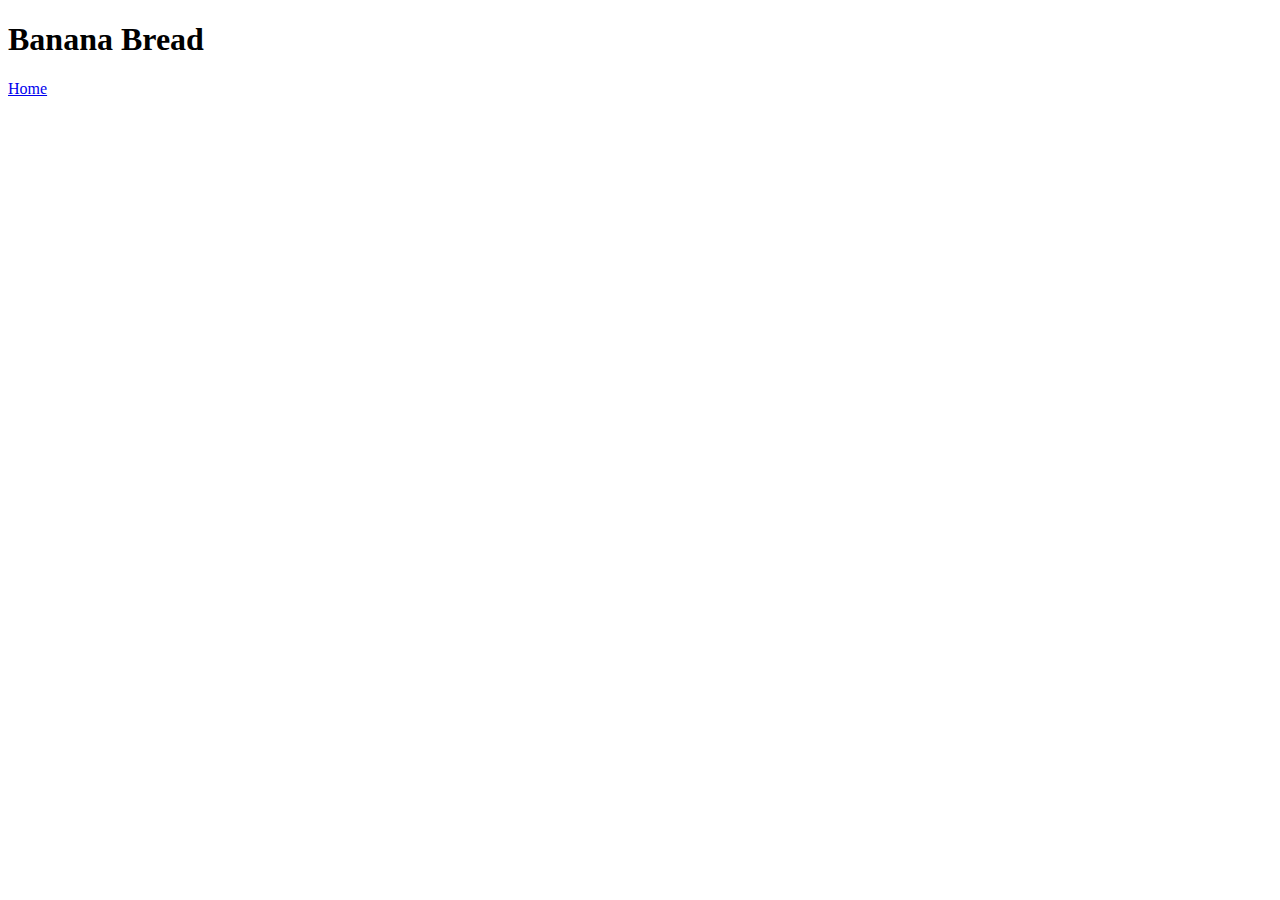
==== recipes/banana-bread.html @ 04da4c4b "Updated index to reflect title, link to one recipe. Recipe links back to home page." ====
<!DOCTYPE html>
<html lang="en">
<head>
    <meta charset="UTF-8">
    <meta name="viewport" content="width=device-width, initial-scale=1.0">
    <title>Banana Bread</title>
</head>
<body>
    <h1>Banana Bread</h1>
    <a href="../index.html">Home</a>
</body>
</html>
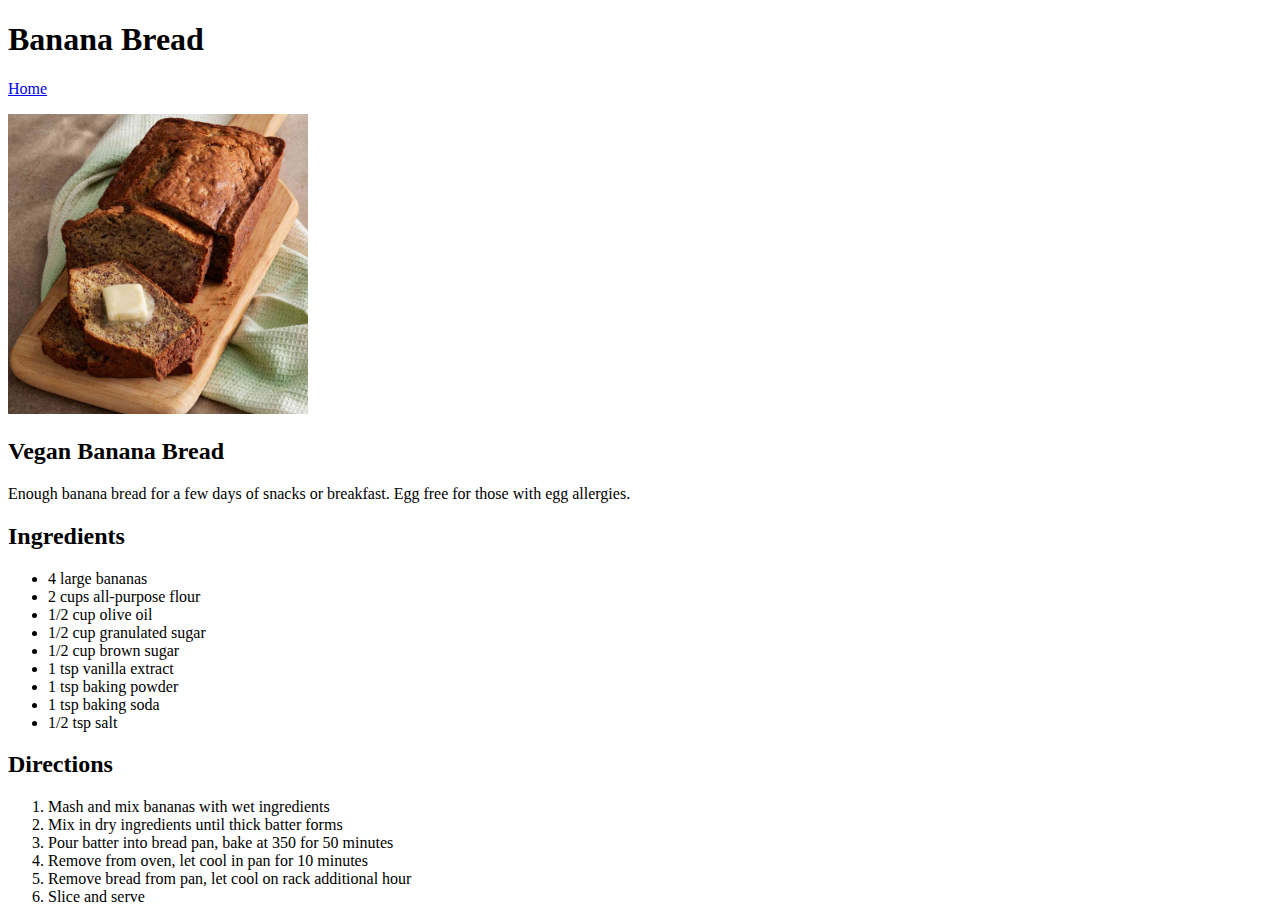
==== commit 089e84ec: "Iteration 3 -- Added a recipe with content." ====
--- a/recipes/banana-bread.html
+++ b/recipes/banana-bread.html
@@ -7,6 +7,34 @@
 </head>
 <body>
     <h1>Banana Bread</h1>
-    <a href="../index.html">Home</a>
+    <p><a href="../index.html">Home</a></p>
+    <p><img src="../photos/banana-bread.jpg" height="300"></p>
+    <h2>Vegan Banana Bread</h2>
+    <p>Enough banana bread for a few days of snacks or breakfast. Egg free for those with egg allergies.</p>
+    <h2>Ingredients</h2>
+    <p>
+        <ul>
+            <li>4 large bananas</li>
+            <li>2 cups all-purpose flour</li>
+            <li>1/2 cup olive oil</li>
+            <li>1/2 cup granulated sugar</li>
+            <li>1/2 cup brown sugar</li>
+            <li>1 tsp vanilla extract</li>
+            <li>1 tsp baking powder</li>
+            <li>1 tsp baking soda</li>
+            <li>1/2 tsp salt</li>
+        </ul>
+    </p>
+    <h2>Directions</h2>
+    <p>
+        <ol>
+            <li>Mash and mix bananas with wet ingredients</li>
+            <li>Mix in dry ingredients until thick batter forms</li>
+            <li>Pour batter into bread pan, bake at 350 for 50 minutes</li>
+            <li>Remove from oven, let cool in pan for 10 minutes</li>
+            <li>Remove bread from pan, let cool on rack additional hour</li>
+            <li>Slice and serve</li>
+        </ol>
+    </p>
 </body>
 </html>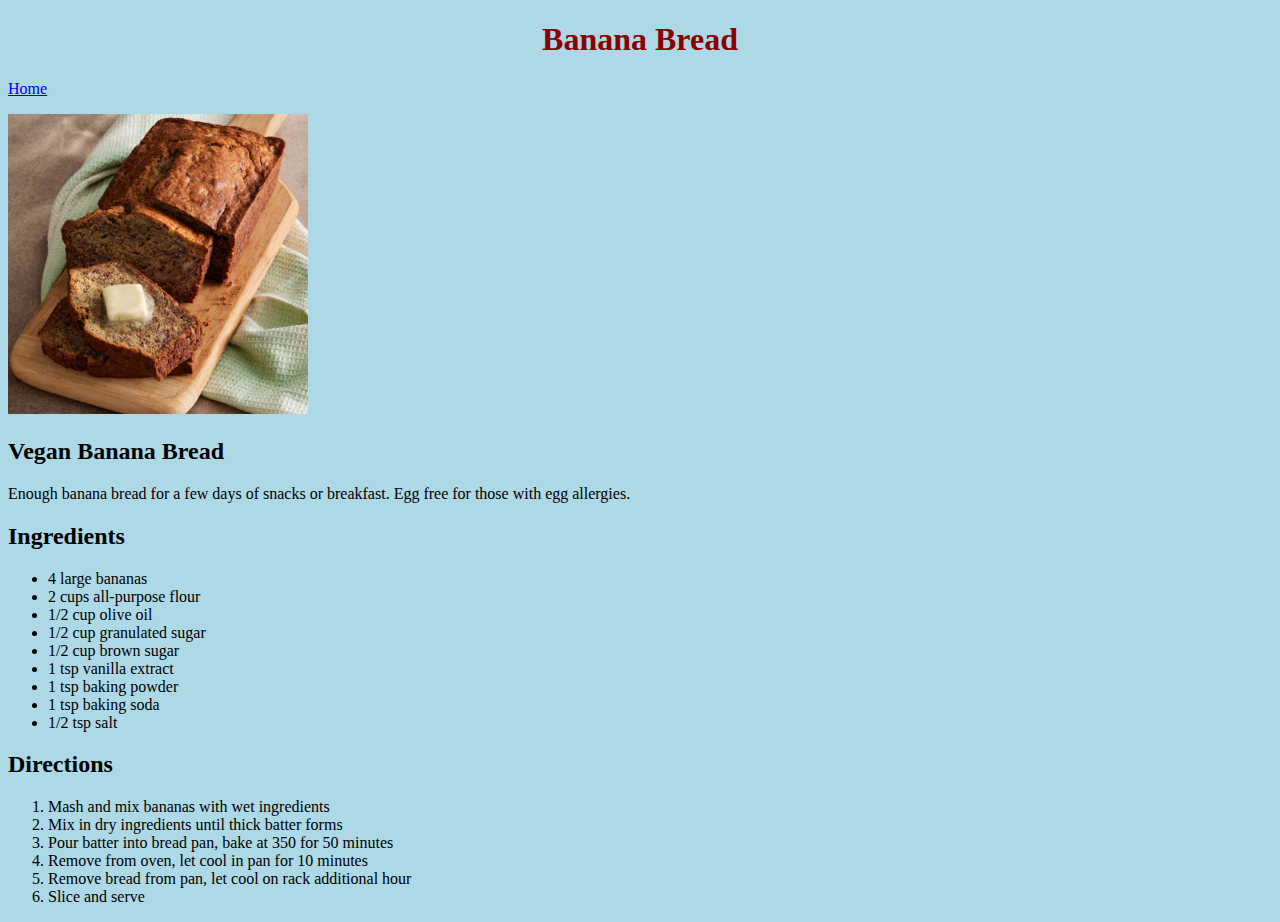
==== commit f254e14f: "Iteration 5: Light styling with external CSS" ====
--- a/recipes/banana-bread.html
+++ b/recipes/banana-bread.html
@@ -4,6 +4,7 @@
     <meta charset="UTF-8">
     <meta name="viewport" content="width=device-width, initial-scale=1.0">
     <title>Banana Bread</title>
+    <link rel="stylesheet" href="../styles.css">
 </head>
 <body>
     <h1>Banana Bread</h1>
--- a/styles.css
+++ b/styles.css
@@ -0,0 +1,8 @@
+* {
+    background-color: lightblue;
+}
+
+h1 {
+    color: darkred;
+    text-align: center;
+}